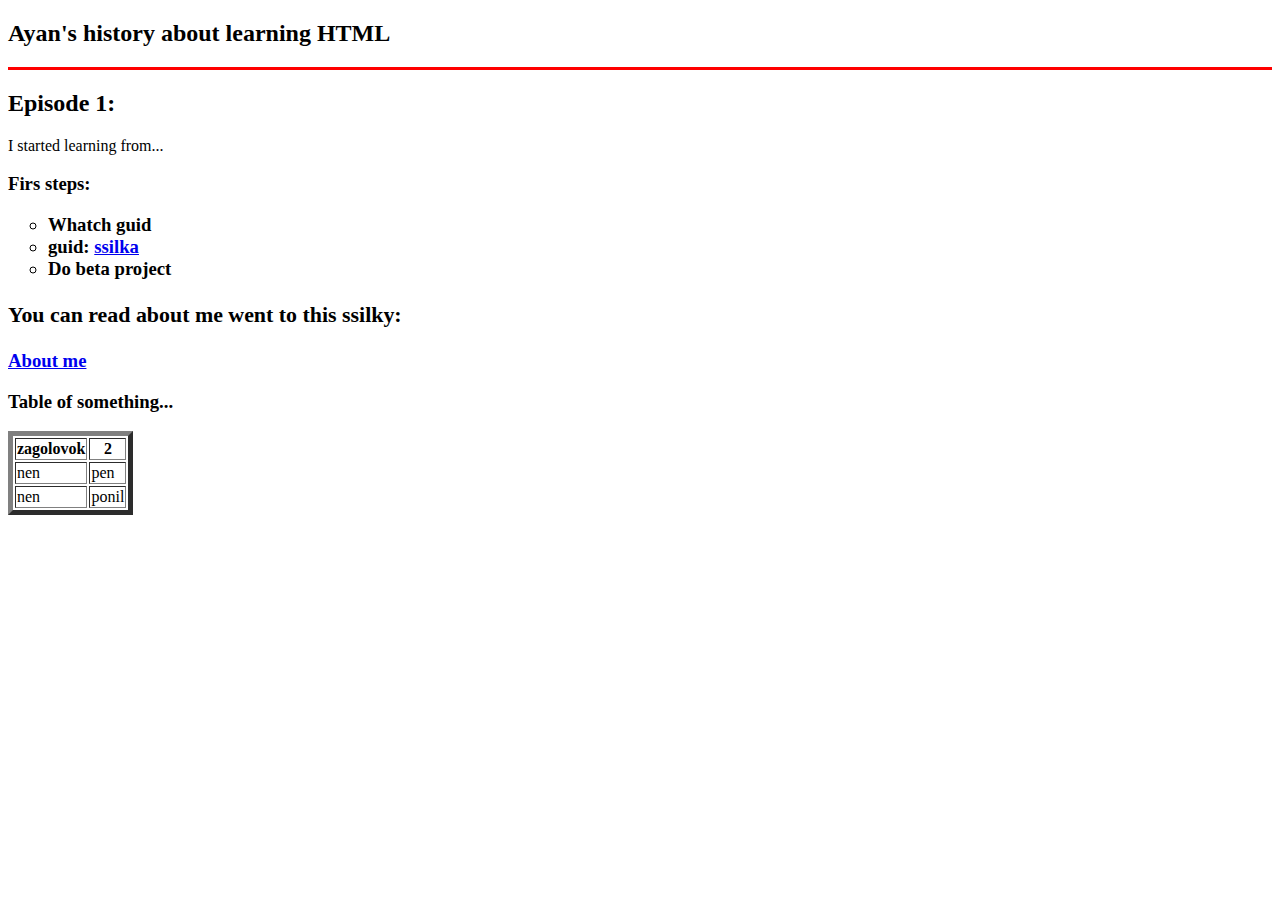
==== index.html @ fa58e7e6 "Add files via upload" ====
<!DOCTYPE html>
<html>
<head>
    <meta charset="UTF-8"> 
    <title>Larning Project</title>
</head>
<body>
    <h2>Ayan's history about learning HTML</h2>
    <hr color="red" size="3" noshade="">
    <!-- <img src="pngtree-beautiful-sun-image_1378398.jpg" width="100%" alt="There was a sun"> -->
    <h2>Episode 1:<h2>
    </h3><p>I started learning from...</p><h3>
<p>Firs steps:</p>
<ul type="circle">
<li>Whatch guid</li>
<li>guid: <a href="https://www.youtube.com/watch?v=DOEtVdkKwcU" target="_blank">ssilka<a></li>
<li>Do beta project</li>
</ul>
<h3>You can read about me went to this ssilky:</h3>
<a href="me.html" target="_blank">About me</a>

<h3>Table of something...</h3>
<table border="5">
    <th>zagolovok</th>
    <th>2</th>
    <tr>
        <td>
nen
        </td>
        <td>
            pen
        </td>
    </tr>
 <tr>
        <td>
            nen
        </td>
        <td>ponil</td>
    </tr>
</table>



</body>
</html>
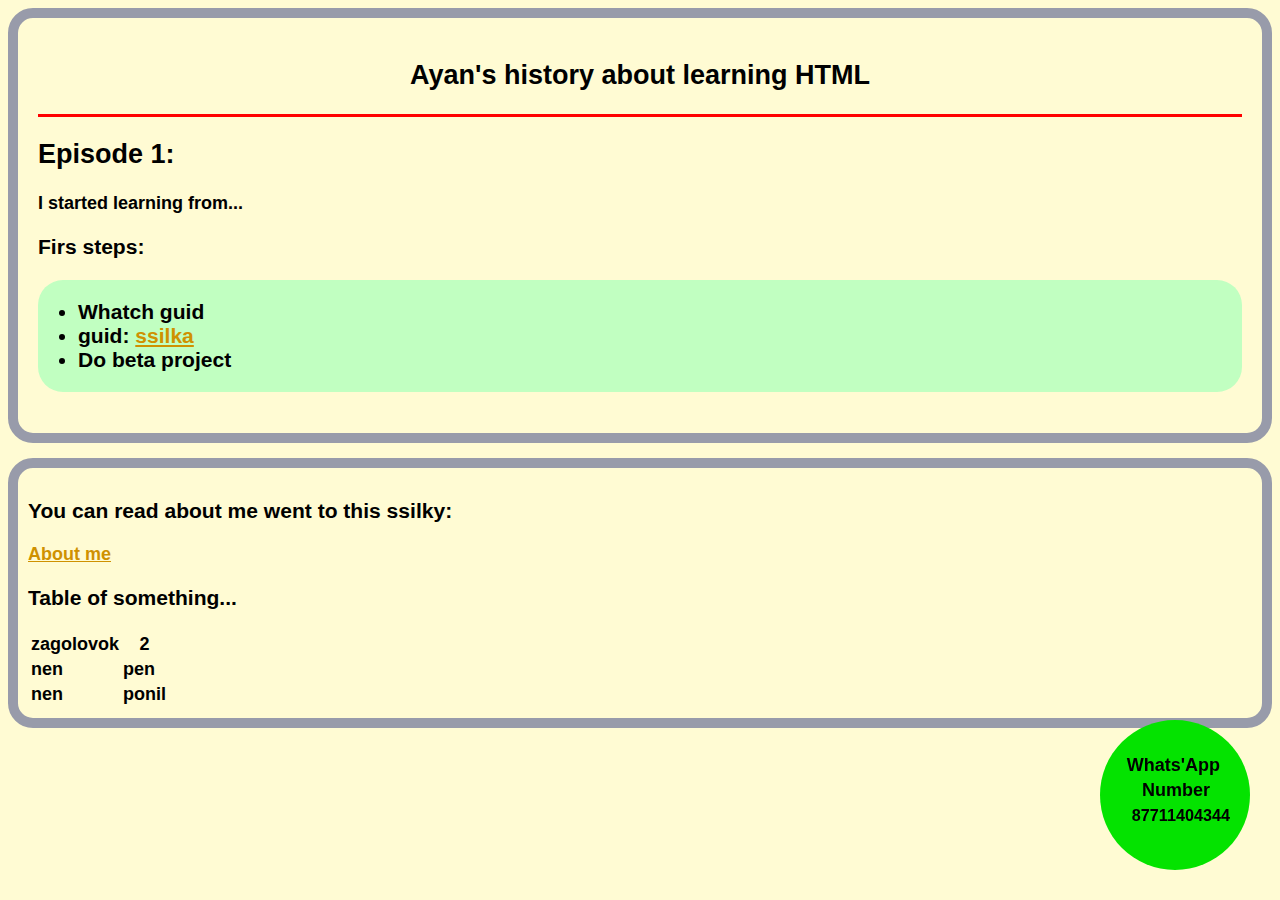
==== commit a70bfaab: "Add files via upload" ====
--- a/index.html
+++ b/index.html
@@ -3,43 +3,71 @@
 <head>
     <meta charset="UTF-8"> 
     <title>Larning Project</title>
+
+    <link rel="stylesheet" href="visual.css">
 </head>
 <body>
+    <div class="all">
+        <div class="centre">
     <h2>Ayan's history about learning HTML</h2>
     <hr color="red" size="3" noshade="">
+</div>
     <!-- <img src="pngtree-beautiful-sun-image_1378398.jpg" width="100%" alt="There was a sun"> -->
-    <h2>Episode 1:<h2>
-    </h3><p>I started learning from...</p><h3>
+    <h2 class="Episode">Episode 1:<h2>
+
+   <div class="fi">
+
+   </h3><p>I started learning from...</p><h3>
 <p>Firs steps:</p>
-<ul type="circle">
-<li>Whatch guid</li>
-<li>guid: <a href="https://www.youtube.com/watch?v=DOEtVdkKwcU" target="_blank">ssilka<a></li>
-<li>Do beta project</li>
-</ul>
-<h3>You can read about me went to this ssilky:</h3>
-<a href="me.html" target="_blank">About me</a>
+<ul type="dick">
+    <div class="op green">
+        <li>Whatch guid</li>
+        <li>guid: <a href="https://www.youtube.com/watch?v=DOEtVdkKwcU" target="_blank">ssilka</a>
+            <li>Do beta project</li>
+        </li>
+        </ul>
+    </div>
+    
+        
+</div>
+</div>
+   <div class="you"> 
+       <h3>You can read about me went to this ssilky:</h3>
 
-<h3>Table of something...</h3>
-<table border="5">
-    <th>zagolovok</th>
-    <th>2</th>
+       <a href="me.html" target="_blank">About me</a>
+    
+    <h3>Table of something...</h3>
+    <table>
+        <th>zagolovok</th>
+        <th>2</th>
+        <tr>
+            <td>
+    nen
+            </td>
+            <td>
+                pen
+            </td>
+        </tr>
     <tr>
-        <td>
-nen
-        </td>
-        <td>
-            pen
-        </td>
-    </tr>
- <tr>
-        <td>
-            nen
-        </td>
-        <td>ponil</td>
-    </tr>
-</table>
+            <td>
+                nen
+            </td>
+            <td>ponil</td>
+        </tr>
+    </table>
+</div>
 
+<div class="box">
 
-
+</div>
+<div class="num">
+    Whats'App
+</div>
+<div class="num1">
+    Number
+</div>
+<div class="num2">
+    87711404344
+</div>
 </body>
 </html>--- a/visual.css
+++ b/visual.css
@@ -0,0 +1,82 @@
+a{
+    color: rgb(207, 145, 0);
+}
+a:hover{text-decoration: underline;}
+a:active{color: blue;}
+a:visited{color:grey;}
+body{
+    background-color: rgb(255, 251, 211);
+    
+    font-weight:bolder;
+    font-size: large;
+    font-family:-apple-system, BlinkMacSystemFont, 'Segoe UI', Roboto, Oxygen, Ubuntu, Cantarell, 'Open Sans', 'Helvetica Neue', sans-serif;
+}
+.Episode{
+color:rgb(0, 0, 0);
+
+}
+.fi{
+    background: rgb(255, 0, 0);
+}
+.all{
+margin:auto;
+padding: 20px;
+border: 10px solid rgb(152, 155, 170);
+border-radius: 25px;
+}
+.you{
+    margin-top: 15px;
+    padding: 10px;
+    border: 10px solid rgb(152, 155, 170);
+    border-radius: 25px;
+}
+.op{background: red;
+    padding:20px 40px;
+    margin-left: -40px;
+    margin-right: 0px;
+
+border-radius: 25px;
+}
+.green{
+    background: rgb(193, 255, 193);
+}
+.centre{text-align: center;}
+
+.box{
+position: fixed;
+bottom: 30px;
+right: 30px;
+    background: rgb(4, 227, 0);
+width: 150px;
+height: 150px;
+border-radius: 50%;
+margin: 0;
+}
+.num{
+    position: fixed;
+    right: 30px;
+    bottom: 65px;
+width: auto;
+height: 50px;
+padding: 30px;
+
+}
+.num1{
+    position: fixed;
+    right: 40px;
+    bottom: 30px;
+width: auto;
+height: 60px;
+padding: 30px;
+
+}
+.num2{
+    position: fixed;
+    right: 20px;
+    bottom: 14px;
+width: auto;
+height: 50px;
+font-size: 90%;
+padding: 30px;
+
+}